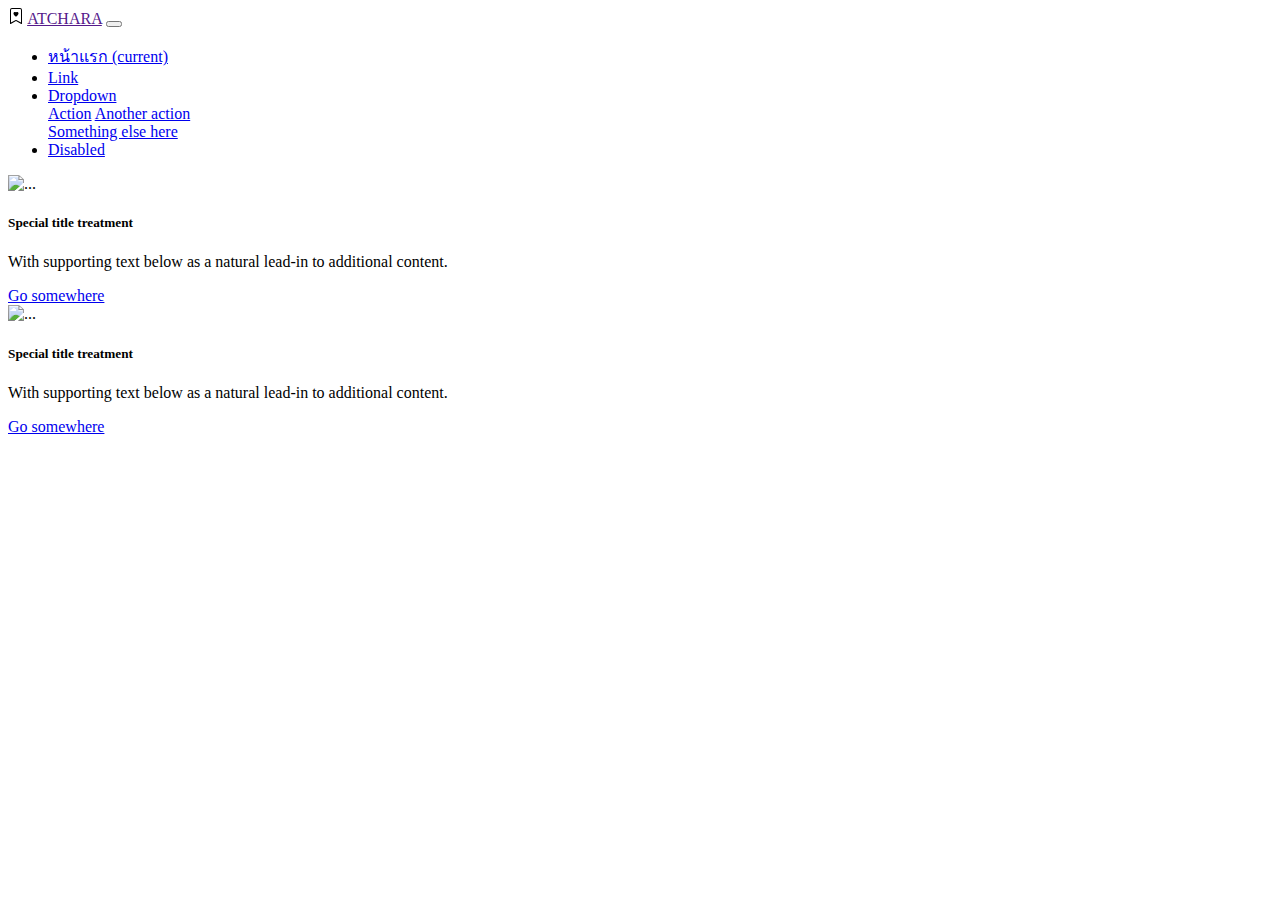
==== 21-web-bootstrap.html @ 6ddd54d9 "Add files via upload" ====
<!DOCTYPE html>
<html lang="th">
<head>
    <meta charset="UTF-8">
    <meta http-equiv="X-UA-Compatible" content="IE=edge">
    <meta name="viewport" content="width=device-width, initial-scale=1.0">
    <link rel="stylesheet" href="https://cdn.jsdelivr.net/npm/bootstrap@4.6.0/dist/css/bootstrap.min.css" integrity="sha384-B0vP5xmATw1+K9KRQjQERJvTumQW0nPEzvF6L/Z6nronJ3oUOFUFpCjEUQouq2+l" crossorigin="anonymous">
    <title>21-wed-bootstrap.html</title>
</head>
    
<body>
    <nav class="navbar navbar-expand-lg navbar-dark bg-danger">
        <svg xmlns="http://www.w3.org/2000/svg" width="16" height="16" fill="currentColor" class="bi bi-bookmark-heart" viewBox="0 0 16 16" >
            <path fill-rule="evenodd" d="M8 4.41c1.387-1.425 4.854 1.07 0 4.277C3.146 5.48 6.613 2.986 8 4.412z"/>
            <path d="M2 2a2 2 0 0 1 2-2h8a2 2 0 0 1 2 2v13.5a.5.5 0 0 1-.777.416L8 13.101l-5.223 2.815A.5.5 0 0 1 2 15.5V2zm2-1a1 1 0 0 0-1 1v12.566l4.723-2.482a.5.5 0 0 1 .554 0L13 14.566V2a1 1 0 0 0-1-1H4z"/>
          </svg>
        <a class="navbar-brand" href="">ATCHARA</a>
        <button class="navbar-toggler" type="button" data-toggle="collapse" data-target="#navbarSupportedContent" aria-controls="navbarSupportedContent" aria-expanded="false" aria-label="Toggle navigation">
          <span class="navbar-toggler-icon"></span>
        </button>
      
        <div class="collapse navbar-collsapse" id="navbarSupportedContent">
          <ul class="navbar-nav mr-auto">
            <li class="nav-item active">
              <a class="nav-link" href="#">หน้าแรก <span class="sr-only">(current)</span></a>
            </li>
            <li class="nav-item">
              <a class="nav-link" href="#">Link</a>
            </li>
            <li class="nav-item dropdown">
              <a class="nav-link dropdown-toggle" href="#" id="navbarDropdown" role="button" data-toggle="dropdown" aria-haspopup="true" aria-expanded="false">
                Dropdown
              </a>
              <div class="dropdown-menu" aria-labelledby="navbarDropdown">
                <a class="dropdown-item" href="#">Action</a>
                <a class="dropdown-item" href="#">Another action</a>
                <div class="dropdown-divider"></div>
                <a class="dropdown-item" href="#">Something else here</a>
              </div>
            </li>
            <li class="nav-item">
              <a class="nav-link disabled" href="#" tabindex="-1" aria-disabled="true">Disabled</a>
            </li>
          </ul>
          <!-- <form class="form-inline my-2 my-lg-0">
            <input class="form-control mr-sm-2" type="search" placeholder="Search" aria-label="Search">
            <button class="btn btn-outline-success my-2 my-sm-0" type="submit">Search</button>
          </form> -->
        </div>
      </nav>
      
      <div class="container p-5">
        <div class="row">
            <div class="col-sm-6">
              <div class="card">
                <img src="https://creativetalklive.com/wp-content/uploads/2019/10/heart1.jpg" class="card-img-top" alt="...">
                <div class="card-body">
                  <h5 class="card-title">Special title treatment</h5>
                  <p class="card-text">With supporting text below as a natural lead-in to additional content.</p>
                  <a href="#" class="btn btn-primary">Go somewhere</a>
                </div>
              </div>
            </div>
            <div class="col-sm-6">
              <div class="card">
                <img src="https://creativetalklive.com/wp-content/uploads/2019/10/heart1.jpg" class="card-img-top" alt="...">
                <div class="card-body">
                  <h5 class="card-title">Special title treatment</h5>
                  <p class="card-text">With supporting text below as a natural lead-in to additional content.</p>
                  <a href="#" class="btn btn-primary">Go somewhere</a>
                </div>
              </div>
            </div>
          </div>
      </div>
      


    <script src="https://code.jquery.com/jquery-3.5.1.slim.min.js" integrity="sha384-DfXdz2htPH0lsSSs5nCTpuj/zy4C+OGpamoFVy38MVBnE+IbbVYUew+OrCXaRkfj" crossorigin="anonymous"></script>
    <script src="https://cdn.jsdelivr.net/npm/bootstrap@4.6.0/dist/js/bootstrap.bundle.min.js" integrity="sha384-Piv4xVNRyMGpqkS2by6br4gNJ7DXjqk09RmUpJ8jgGtD7zP9yug3goQfGII0yAns" crossorigin="anonymous"></script>
</body>
</html>
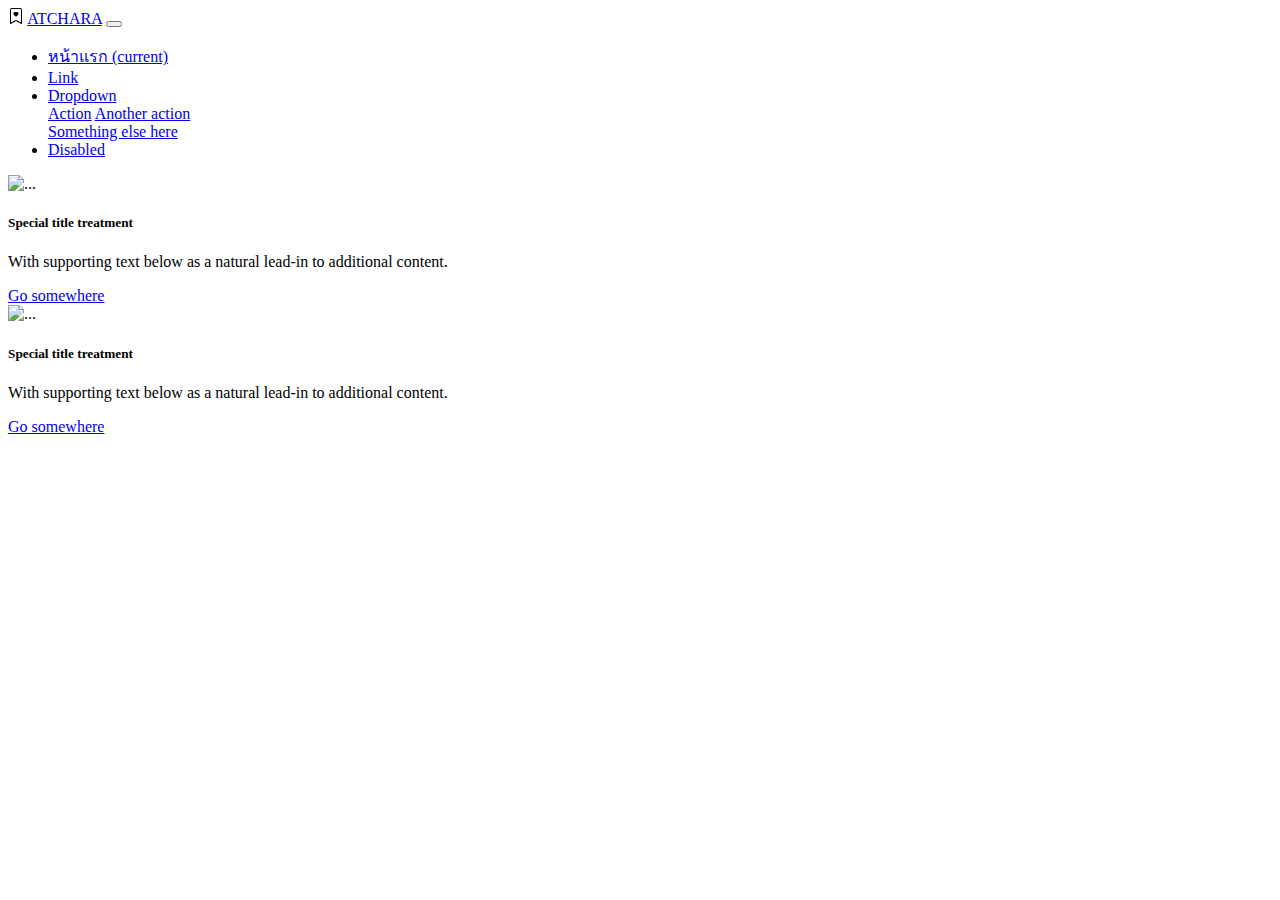
==== commit 3772ff2c: "Add files via upload" ====
--- a/21-web-bootstrap.html
+++ b/21-web-bootstrap.html
@@ -10,44 +10,47 @@
     
 <body>
     <nav class="navbar navbar-expand-lg navbar-dark bg-danger">
-        <svg xmlns="http://www.w3.org/2000/svg" width="16" height="16" fill="currentColor" class="bi bi-bookmark-heart" viewBox="0 0 16 16" >
+        <svg  xmlns="http://www.w3.org/2000/svg" width="16" height="16" fill="currentColor" class="bi bi-bookmark-heart" viewBox="0 0 16 16" >
             <path fill-rule="evenodd" d="M8 4.41c1.387-1.425 4.854 1.07 0 4.277C3.146 5.48 6.613 2.986 8 4.412z"/>
             <path d="M2 2a2 2 0 0 1 2-2h8a2 2 0 0 1 2 2v13.5a.5.5 0 0 1-.777.416L8 13.101l-5.223 2.815A.5.5 0 0 1 2 15.5V2zm2-1a1 1 0 0 0-1 1v12.566l4.723-2.482a.5.5 0 0 1 .554 0L13 14.566V2a1 1 0 0 0-1-1H4z"/>
           </svg>
-        <a class="navbar-brand" href="">ATCHARA</a>
-        <button class="navbar-toggler" type="button" data-toggle="collapse" data-target="#navbarSupportedContent" aria-controls="navbarSupportedContent" aria-expanded="false" aria-label="Toggle navigation">
-          <span class="navbar-toggler-icon"></span>
-        </button>
-      
-        <div class="collapse navbar-collsapse" id="navbarSupportedContent">
-          <ul class="navbar-nav mr-auto">
-            <li class="nav-item active">
-              <a class="nav-link" href="#">หน้าแรก <span class="sr-only">(current)</span></a>
-            </li>
-            <li class="nav-item">
-              <a class="nav-link" href="#">Link</a>
-            </li>
-            <li class="nav-item dropdown">
-              <a class="nav-link dropdown-toggle" href="#" id="navbarDropdown" role="button" data-toggle="dropdown" aria-haspopup="true" aria-expanded="false">
-                Dropdown
-              </a>
-              <div class="dropdown-menu" aria-labelledby="navbarDropdown">
-                <a class="dropdown-item" href="#">Action</a>
-                <a class="dropdown-item" href="#">Another action</a>
-                <div class="dropdown-divider"></div>
-                <a class="dropdown-item" href="#">Something else here</a>
-              </div>
-            </li>
-            <li class="nav-item">
-              <a class="nav-link disabled" href="#" tabindex="-1" aria-disabled="true">Disabled</a>
-            </li>
-          </ul>
-          <!-- <form class="form-inline my-2 my-lg-0">
-            <input class="form-control mr-sm-2" type="search" placeholder="Search" aria-label="Search">
-            <button class="btn btn-outline-success my-2 my-sm-0" type="submit">Search</button>
-          </form> -->
-        </div>
-      </nav>
+          <a class="navbar-brand" href="#">ATCHARA</a>
+        <!-- <svg xmlns="http://www.w3.org/2000/svg" width="16" height="16" fill="currentColor" class="bi bi-stars" viewBox="0 0 16 16">
+            <path d="M7.657 6.247c.11-.33.576-.33.686 0l.645 1.937a2.89 2.89 0 0 0 1.829 1.828l1.936.645c.33.11.33.576 0 .686l-1.937.645a2.89 2.89 0 0 0-1.828 1.829l-.645 1.936a.361.361 0 0 1-.686 0l-.645-1.937a2.89 2.89 0 0 0-1.828-1.828l-1.937-.645a.361.361 0 0 1 0-.686l1.937-.645a2.89 2.89 0 0 0 1.828-1.828l.645-1.937zM3.794 1.148a.217.217 0 0 1 .412 0l.387 1.162c.173.518.579.924 1.097 1.097l1.162.387a.217.217 0 0 1 0 .412l-1.162.387A1.734 1.734 0 0 0 4.593 5.69l-.387 1.162a.217.217 0 0 1-.412 0L3.407 5.69A1.734 1.734 0 0 0 2.31 4.593l-1.162-.387a.217.217 0 0 1 0-.412l1.162-.387A1.734 1.734 0 0 0 3.407 2.31l.387-1.162zM10.863.099a.145.145 0 0 1 .274 0l.258.774c.115.346.386.617.732.732l.774.258a.145.145 0 0 1 0 .274l-.774.258a1.156 1.156 0 0 0-.732.732l-.258.774a.145.145 0 0 1-.274 0l-.258-.774a1.156 1.156 0 0 0-.732-.732L9.1 2.137a.145.145 0 0 1 0-.274l.774-.258c.346-.115.617-.386.732-.732L10.863.1z"/>
+          </svg> -->
+          <button class="navbar-toggler" type="button" data-toggle="collapse" data-target="#navbarSupportedContent" aria-controls="navbarSupportedContent" aria-expanded="false" aria-label="Toggle navigation">
+            <span class="navbar-toggler-icon"></span>
+          </button>
+        
+          <div class="collapse navbar-collapse" id="navbarSupportedContent">
+            <ul class="navbar-nav mr-auto">
+              <li class="nav-item active">
+                <a class="nav-link" href="#">หน้าแรก <span class="sr-only">(current)</span></a>
+              </li>
+              <li class="nav-item">
+                <a class="nav-link" href="#">Link</a>
+              </li>
+              <li class="nav-item dropdown">
+                <a class="nav-link dropdown-toggle" href="#" id="navbarDropdown" role="button" data-toggle="dropdown" aria-haspopup="true" aria-expanded="false">
+                  Dropdown
+                </a>
+                <div class="dropdown-menu" aria-labelledby="navbarDropdown">
+                  <a class="dropdown-item" href="#">Action</a>
+                  <a class="dropdown-item" href="#">Another action</a>
+                  <div class="dropdown-divider"></div>
+                  <a class="dropdown-item" href="#">Something else here</a>
+                </div>
+              </li>
+              <li class="nav-item">
+                <a class="nav-link disabled" href="#" tabindex="-1" aria-disabled="true">Disabled</a>
+              </li>
+            </ul>
+            <!--<form class="form-inline my-2 my-lg-0">
+              <input class="form-control mr-sm-2" type="search" placeholder="Search" aria-label="Search">
+              <button class="btn btn-outline-success my-2 my-sm-0" type="submit">Search</button>
+            </form>-->
+          </div>
+        </nav>
       
       <div class="container p-5">
         <div class="row">
@@ -74,8 +77,6 @@
           </div>
       </div>
       
-
-
     <script src="https://code.jquery.com/jquery-3.5.1.slim.min.js" integrity="sha384-DfXdz2htPH0lsSSs5nCTpuj/zy4C+OGpamoFVy38MVBnE+IbbVYUew+OrCXaRkfj" crossorigin="anonymous"></script>
     <script src="https://cdn.jsdelivr.net/npm/bootstrap@4.6.0/dist/js/bootstrap.bundle.min.js" integrity="sha384-Piv4xVNRyMGpqkS2by6br4gNJ7DXjqk09RmUpJ8jgGtD7zP9yug3goQfGII0yAns" crossorigin="anonymous"></script>
 </body>
